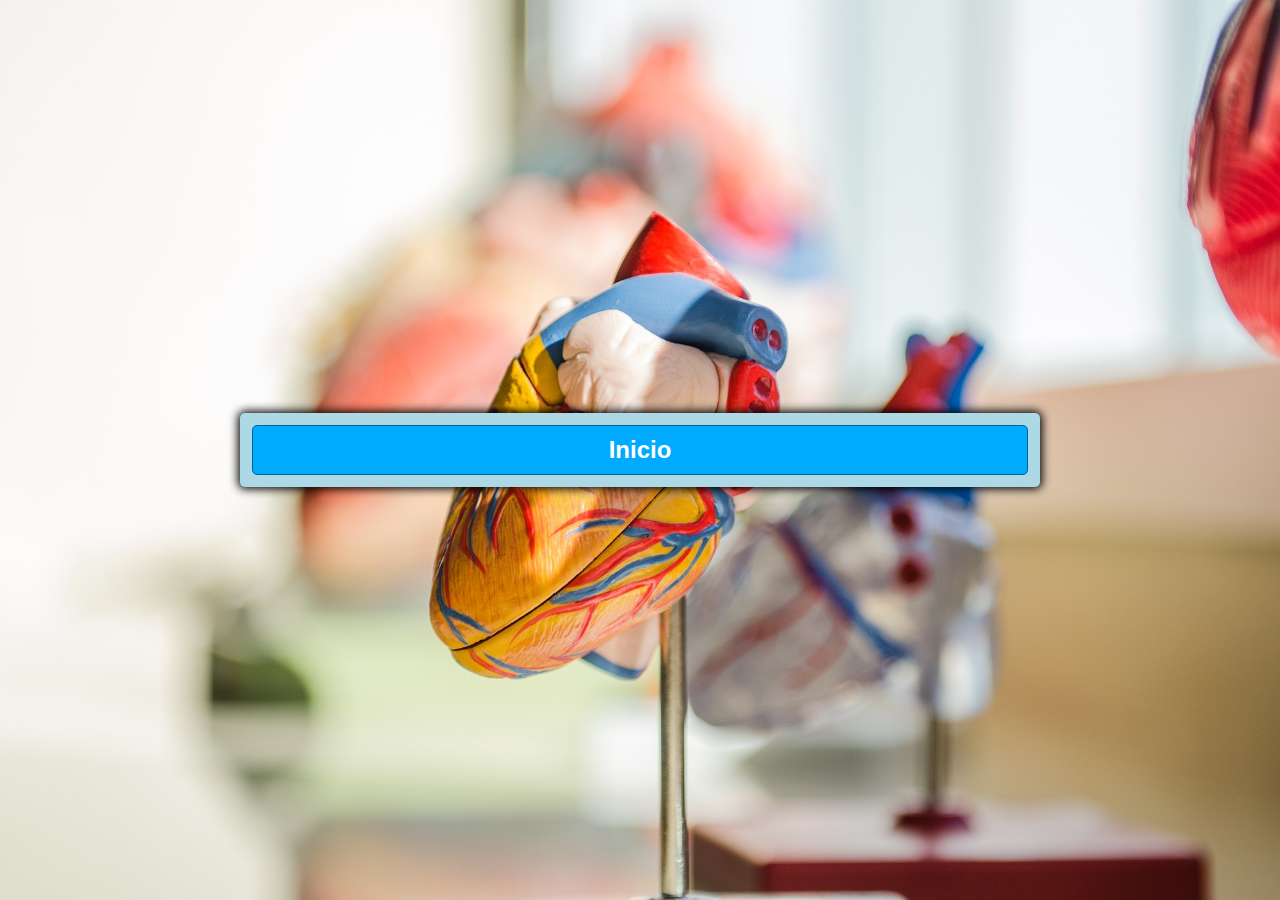
==== index.html @ c76b6265 "agregandochoice" ====
<!DOCTYPE html>
<html lang="en">
    <head>
        <meta charset="UTF-8">
        <meta name="viewport" content="width=device-width, initial-scale=1.0">
        <title>AnatomiaViva-Choice</title>
        <link rel="stylesheet" href="juego.css">
        <script src="./preguntas.js"></script>
    </head>
    <body>
        <section>
            <div class="container">
                <div id="pregunta-container" class="ocultar">
                    <div id="pregunta">Pregunta</div>
                    <div id="respuestas" class="btn-grid">
                    <button class="btn">Respuesta 1</button>
                    <button class="btn">Respuesta 2</button>
                    <button class="btn">Respuesta 3</button>
                    <button class="btn">Respuesta 4</button>
                    </div>
                </div>
                <div class="controles">
                    <button id="boton-inicio" class="boton-inicio btn">Inicio</button>
                    <button id="boton-siguiente" class="boton-siguiente btn ocultar">Siguiente</button>
                </div>
            </div> 
        </section>      
    </body>
</html>
---- juego.css ----
body {
    background-image: url("./images/heart-2607178_1920.jpg");
    background-size: 100vw 100vh;
    background-attachment: fixed;
    margin: 0;
    font-family: monospace;

}

html, body, section {
    height: 100%;
}

section {
    display: flex;
    justify-content: center;
    align-items: center;
}

*, *::before, *::after {
    box-sizing: border-box;
  }

  .container {
    width: 800px;
    max-width: 80%;
    background-color: white;
    border-radius: 5px;
    padding: 10px;
    box-shadow: 0 0 10px 2px;
    background-color: lightblue;
  }
  
  .btn-grid {
    display: block;
   
  }
  
  .btn {
    --color: 200;
    border: 1px solid hsl(var(--color), 100%, 30%);
    background-color: hsl(var(--color), 100%, 50%);
    border-radius: 5px;
    padding: 5px 10px;
    color: white;
    outline: none;
    display: block;
    width: 100%;
    margin: 2px;
  }
  
  .btn:hover {
    border-color: black;
  }
  
  .btn.correcto {
    --color: 145;
    color: black;
    display: block;
    width: 100%;
    margin: 2px;
  }
  
  .btn.error {
    --color: 0;
    display: block;
    width: 100%;
    margin: 2px;
  }
  
  .boton-inicio, .boton-siguiente {
    font-size: 1.5rem;
    font-weight: bold;
    padding: 10px 20px;
  }
  
  .controles {
    display: flex;
    justify-content: center;
    align-items: center;
  }
  
  .ocultar {
    display: none;
  }

  #pregunta{
      font-size: larger;
      font-family: 'Trebuchet MS', 'Lucida Sans Unicode', 'Lucida Grande', 'Lucida Sans', Arial, sans-serif;
  }
  
  form{
    width: 450px;
    margin:auto;
    background: rgba(0,0,0,0.4);
    padding: 10px 20px;
    box-sizing: border-box;
    margin-top: 20px;
    border-radius: 7px;

}
  
#boton{
    background: red;
    color:white;
    padding:20px;
}

input,textarea, button{

    width: 100%;
    margin-top: 20px;
    padding:7px;
    box-sizing: border-box;
    font-size: 17px;
    border: none;

}

#errorMensaje, #errorCorreo,#errorTelefono,#errorNombre{ 
    background:rgba(0,0,0,0.1);
    color: coral;
    }
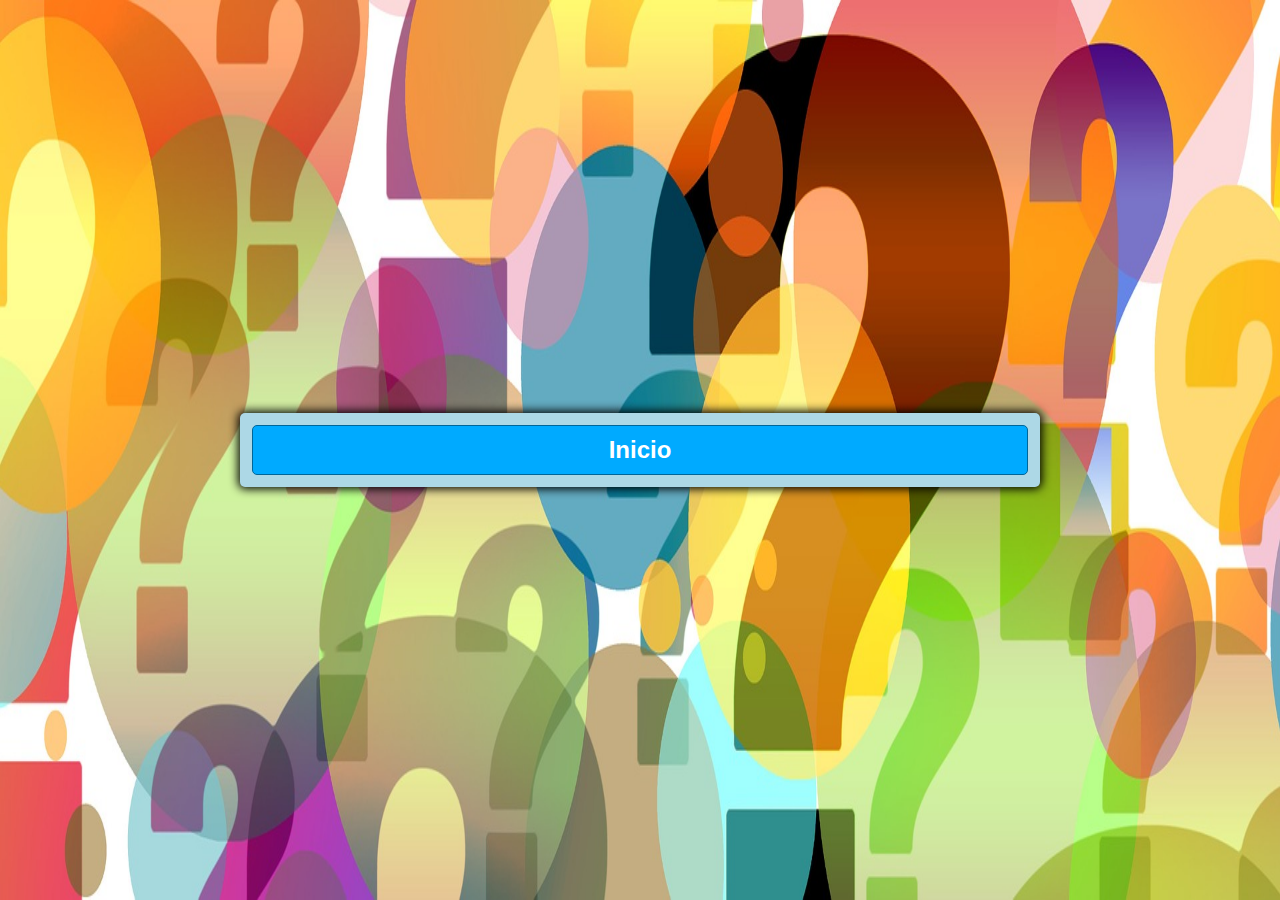
==== commit 675483fd: "refactoring styles" ====
--- a/index.html
+++ b/index.html
@@ -3,7 +3,7 @@
     <head>
         <meta charset="UTF-8">
         <meta name="viewport" content="width=device-width, initial-scale=1.0">
-        <title>AnatomiaViva-Choice</title>
+        <title>Choices</title>
         <link rel="stylesheet" href="juego.css">
         <script src="./preguntas.js"></script>
     </head>
@@ -13,10 +13,10 @@
                 <div id="pregunta-container" class="ocultar">
                     <div id="pregunta">Pregunta</div>
                     <div id="respuestas" class="btn-grid">
-                    <button class="btn">Respuesta 1</button>
-                    <button class="btn">Respuesta 2</button>
-                    <button class="btn">Respuesta 3</button>
-                    <button class="btn">Respuesta 4</button>
+                        <button class="btn">Respuesta 1</button>
+                        <button class="btn">Respuesta 2</button>
+                        <button class="btn">Respuesta 3</button>
+                        <button class="btn">Respuesta 4</button>
                     </div>
                 </div>
                 <div class="controles">
@@ -26,4 +26,4 @@
             </div> 
         </section>      
     </body>
-</html>+</html>
--- a/juego.css
+++ b/juego.css
@@ -1,125 +1,120 @@
 
 body {
-    background-image: url("./images/heart-2607178_1920.jpg");
-    background-size: 100vw 100vh;
-    background-attachment: fixed;
-    margin: 0;
-    font-family: monospace;
-
+  background-image: url("./images/banner.jpg");
+  background-size: 100vw 100vh;
+  background-attachment: fixed;
+  margin: 0;
+  font-family: monospace;
 }
 
 html, body, section {
-    height: 100%;
+  height: 100%;
 }
 
 section {
-    display: flex;
-    justify-content: center;
-    align-items: center;
+  display: flex;
+  justify-content: center;
+  align-items: center;
 }
 
 *, *::before, *::after {
-    box-sizing: border-box;
-  }
+  box-sizing: border-box;
+}
 
-  .container {
-    width: 800px;
-    max-width: 80%;
-    background-color: white;
-    border-radius: 5px;
-    padding: 10px;
-    box-shadow: 0 0 10px 2px;
-    background-color: lightblue;
-  }
-  
-  .btn-grid {
-    display: block;
-   
-  }
-  
-  .btn {
-    --color: 200;
-    border: 1px solid hsl(var(--color), 100%, 30%);
-    background-color: hsl(var(--color), 100%, 50%);
-    border-radius: 5px;
-    padding: 5px 10px;
-    color: white;
-    outline: none;
-    display: block;
-    width: 100%;
-    margin: 2px;
-  }
-  
-  .btn:hover {
-    border-color: black;
-  }
-  
-  .btn.correcto {
-    --color: 145;
-    color: black;
-    display: block;
-    width: 100%;
-    margin: 2px;
-  }
-  
-  .btn.error {
-    --color: 0;
-    display: block;
-    width: 100%;
-    margin: 2px;
-  }
-  
-  .boton-inicio, .boton-siguiente {
-    font-size: 1.5rem;
-    font-weight: bold;
-    padding: 10px 20px;
-  }
-  
-  .controles {
-    display: flex;
-    justify-content: center;
-    align-items: center;
-  }
-  
-  .ocultar {
-    display: none;
-  }
+.container {
+  width: 800px;
+  max-width: 80%;
+  background-color: white;
+  border-radius: 5px;
+  padding: 10px;
+  box-shadow: 0 0 10px 2px;
+  background-color: lightblue;
+}
 
-  #pregunta{
-      font-size: larger;
-      font-family: 'Trebuchet MS', 'Lucida Sans Unicode', 'Lucida Grande', 'Lucida Sans', Arial, sans-serif;
-  }
-  
-  form{
-    width: 450px;
-    margin:auto;
-    background: rgba(0,0,0,0.4);
-    padding: 10px 20px;
-    box-sizing: border-box;
-    margin-top: 20px;
-    border-radius: 7px;
+.btn-grid {
+  display: block;
+}
 
+.btn {
+  --color: 200;
+  border: 1px solid hsl(var(--color), 100%, 30%);
+  background-color: hsl(var(--color), 100%, 50%);
+  border-radius: 5px;
+  padding: 5px 10px;
+  color: white;
+  outline: none;
+  display: block;
+  width: 100%;
+  margin: 2px;
+}
+
+.btn:hover {
+  border-color: black;
+}
+
+.btn.correcto {
+  --color: 145;
+  color: black;
+  display: block;
+  width: 100%;
+  margin: 2px;
+}
+
+.btn.error {
+  --color: 0;
+  display: block;
+  width: 100%;
+  margin: 2px;
+}
+
+.boton-inicio, .boton-siguiente {
+  font-size: 1.5rem;
+  font-weight: bold;
+  padding: 10px 20px;
+}
+
+.controles {
+  display: flex;
+  justify-content: center;
+  align-items: center;
+}
+
+.ocultar {
+  display: none;
+}
+
+#pregunta{
+  font-size: larger;
+  font-family: 'Trebuchet MS', 'Lucida Sans Unicode', 'Lucida Grande', 'Lucida Sans', Arial, sans-serif;
+}
+
+form{
+  width: 450px;
+  margin:auto;
+  background: rgba(0,0,0,0.4);
+  padding: 10px 20px;
+  box-sizing: border-box;
+  margin-top: 20px;
+  border-radius: 7px;
 }
   
 #boton{
-    background: red;
-    color:white;
-    padding:20px;
+  background: red;
+  color:white;
+  padding:20px;
 }
 
 input,textarea, button{
-
-    width: 100%;
-    margin-top: 20px;
-    padding:7px;
-    box-sizing: border-box;
-    font-size: 17px;
-    border: none;
+  width: 100%;
+  margin-top: 20px;
+  padding:7px;
+  box-sizing: border-box;
+  font-size: 17px;
+  border: none;
 
 }
 
 #errorMensaje, #errorCorreo,#errorTelefono,#errorNombre{ 
-    background:rgba(0,0,0,0.1);
-    color: coral;
-    }
-  +  background:rgba(0,0,0,0.1);
+  color: coral;
+}
